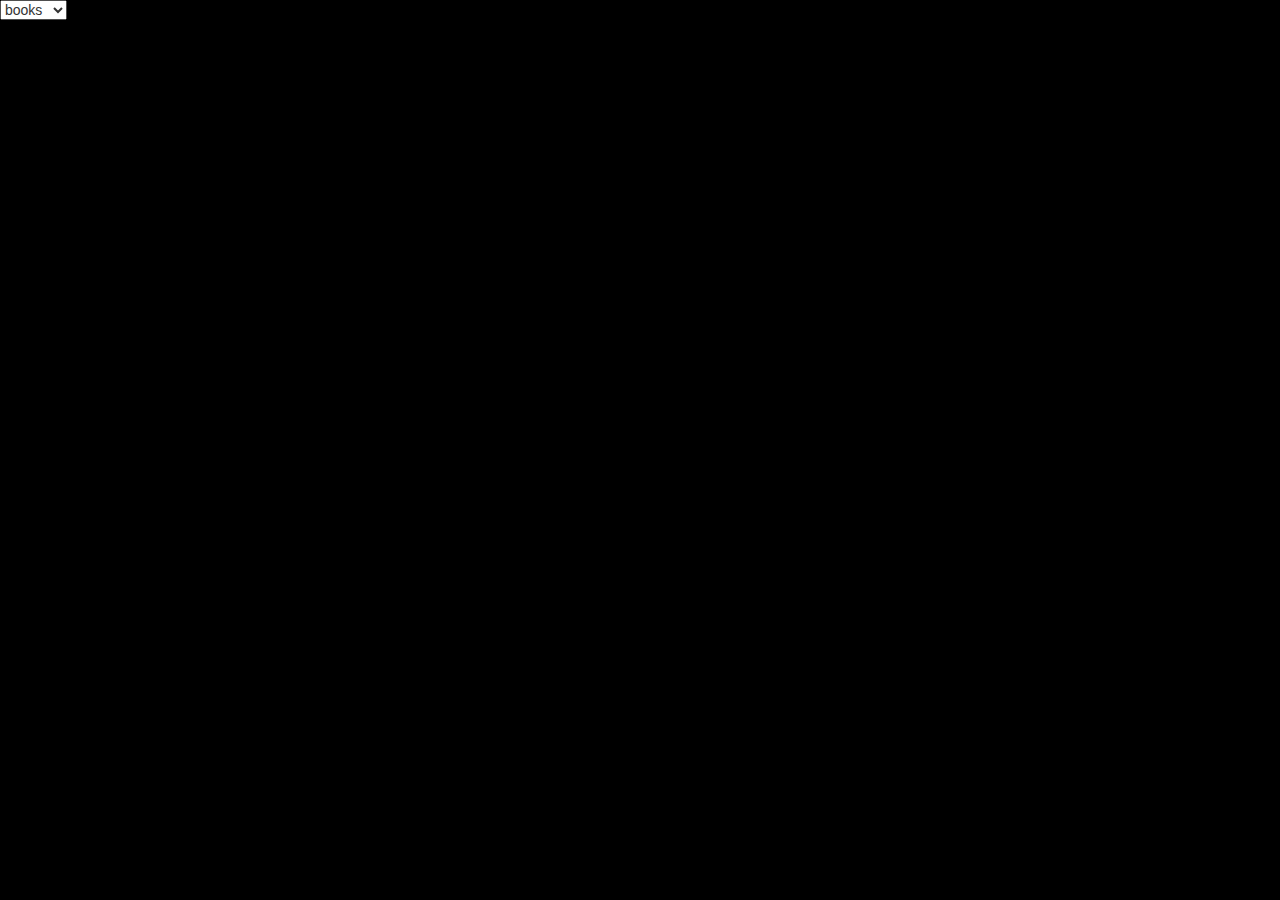
==== app.html @ 714b19ab "page one is done" ====
<!DOCTYPE html>
<html>

  <head>
      <title>
        Symptoms Solver
      </title>
      
      <script src="https://ajax.googleapis.com/ajax/libs/jquery/2.1.1/jquery.min.js"></script>
      <script src="script.js" async></script>
      <script src="https://maxcdn.bootstrapcdn.com/bootstrap/3.3.7/js/bootstrap.min.js" integrity="sha384-Tc5IQib027qvyjSMfHjOMaLkfuWVxZxUPnCJA7l2mCWNIpG9mGCD8wGNIcPD7Txa" crossorigin="anonymous"></script>
      <!-- Latest compiled and minified CSS -->
      <link rel="stylesheet" href="https://maxcdn.bootstrapcdn.com/bootstrap/3.3.7/css/bootstrap.min.css" integrity="sha384-BVYiiSIFeK1dGmJRAkycuHAHRg32OmUcww7on3RYdg4Va+PmSTsz/K68vbdEjh4u" crossorigin="anonymous">
      <link type="text/css" rel="stylesheet" href="style.css" />
  </head>
  <body>
      <select>
          <option value ="books">books</option>
          <option value ="music">music</option>
          <option value ="articles">articles</option>
          <option value ="movies">movies</option>
      </select>
    
    
  </body>

</html>
---- style.css ----
body{
    background-color: black;
}

#white{
    color: white;
}
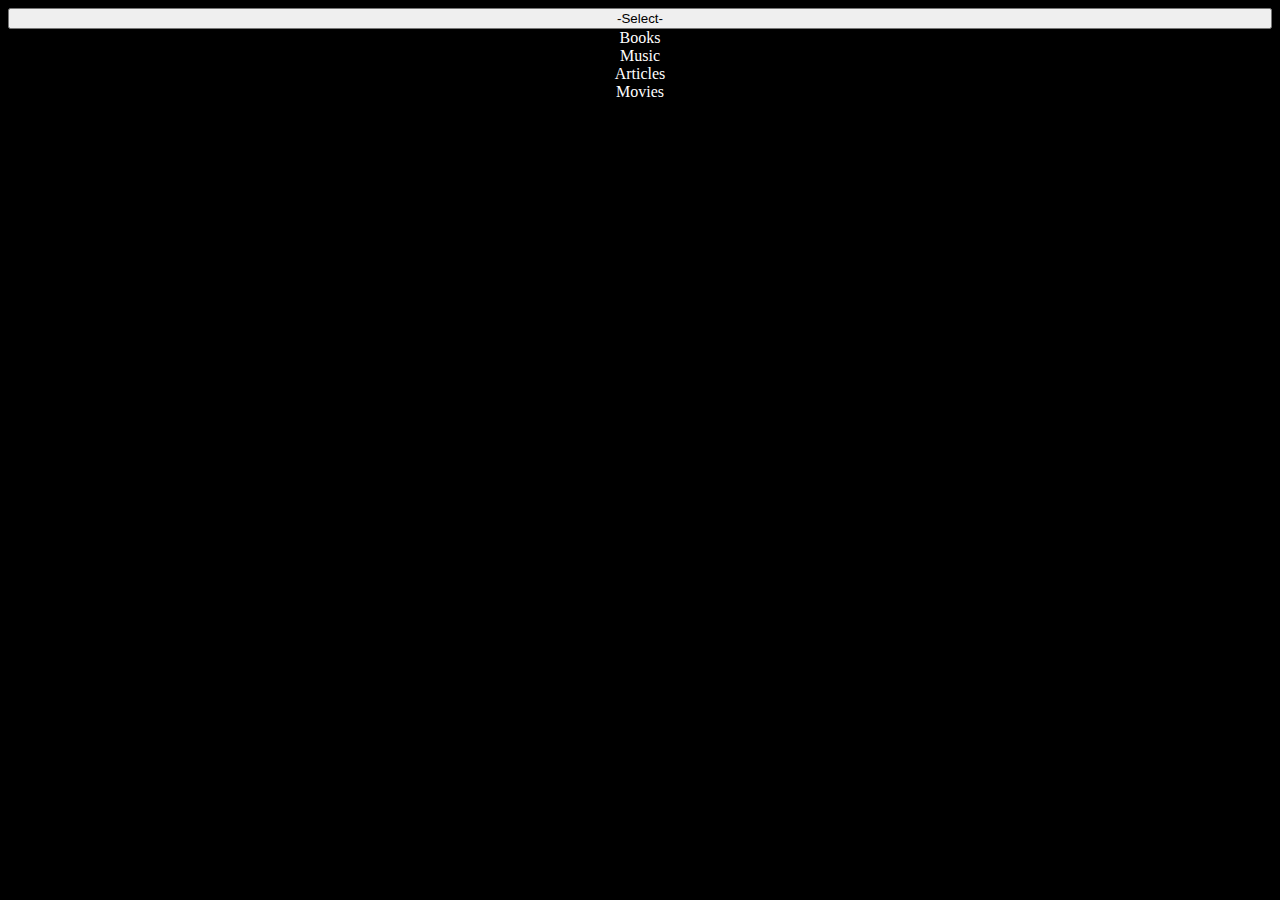
==== commit 14a17869: "ajax needs fixing" ====
--- a/app.html
+++ b/app.html
@@ -2,26 +2,40 @@
 <html>
 
   <head>
-      <title>
-        Symptoms Solver
-      </title>
+      <title>Symptoms Solver</title>
       
       <script src="https://ajax.googleapis.com/ajax/libs/jquery/2.1.1/jquery.min.js"></script>
-      <script src="script.js" async></script>
-      <script src="https://maxcdn.bootstrapcdn.com/bootstrap/3.3.7/js/bootstrap.min.js" integrity="sha384-Tc5IQib027qvyjSMfHjOMaLkfuWVxZxUPnCJA7l2mCWNIpG9mGCD8wGNIcPD7Txa" crossorigin="anonymous"></script>
+      <link href="https://encrypted-tbn0.gstatic.com/images?q=tbn:ANd9GcQBVCmjiRV5jTju5DV8VxLLf3j5y-_urDbeJBiv2I20CnURunZtkQ" rel="shortcut icon">
+      
+      <script src="script.js" ></script>
       <!-- Latest compiled and minified CSS -->
-      <link rel="stylesheet" href="https://maxcdn.bootstrapcdn.com/bootstrap/3.3.7/css/bootstrap.min.css" integrity="sha384-BVYiiSIFeK1dGmJRAkycuHAHRg32OmUcww7on3RYdg4Va+PmSTsz/K68vbdEjh4u" crossorigin="anonymous">
+      <script src="https://code.jquery.com/jquery-3.3.1.slim.min.js" integrity="sha384-q8i/X+965DzO0rT7abK41JStQIAqVgRVzpbzo5smXKp4YfRvH+8abtTE1Pi6jizo" crossorigin="anonymous"></script>
+      <script src="https://cdnjs.cloudflare.com/ajax/libs/popper.js/1.14.0/umd/popper.min.js" integrity="sha384-cs/chFZiN24E4KMATLdqdvsezGxaGsi4hLGOzlXwp5UZB1LY//20VyM2taTB4QvJ" crossorigin="anonymous"></script>
+      <script src="https://stackpath.bootstrapcdn.com/bootstrap/4.1.0/js/bootstrap.min.js" integrity="sha384-uefMccjFJAIv6A+rW+L4AHf99KvxDjWSu1z9VI8SKNVmz4sk7buKt/6v9KI65qnm" crossorigin="anonymous"></script>
       <link type="text/css" rel="stylesheet" href="style.css" />
   </head>
   <body>
-      <select>
-          <option value ="books">books</option>
-          <option value ="music">music</option>
-          <option value ="articles">articles</option>
-          <option value ="movies">movies</option>
-      </select>
+      
+      
+
+      <div class="dropdown">
+    
+        <button class="selectbar" class="btn dropdown-toggle" data-toggle="dropdown">-Select-</button>
+        
+        <div class="dropdown-menu selectbar">
+    
+            <div class="dropdown-item active white">Books</div>
+            
+            <div class="dropdown-item active white">Music</div>
+            
+            <div class="dropdown-item active white">Articles</div>
+            
+            <div class="dropdown-item active white">Movies</div>
+        </div>
+        
+    </div>
     
     
   </body>
 
-</html>
+</html>--- a/style.css
+++ b/style.css
@@ -2,6 +2,33 @@
     background-color: black;
 }
 
+p{
+    color: white;
+}
+
+#disorder{
+    border-radius: 100px;
+}
+
 #white{
     color: white;
+}
+
+#homepage{
+ position: relative;
+ top: 100px;
+ height: 300px;
+}
+
+#typeofdisorder{
+ border-radius: 10px;
+ text-align: center;
+}
+
+.selectbar{
+    width: 100%;
+    text-align: center;
+}
+.white{
+    color:white;
 }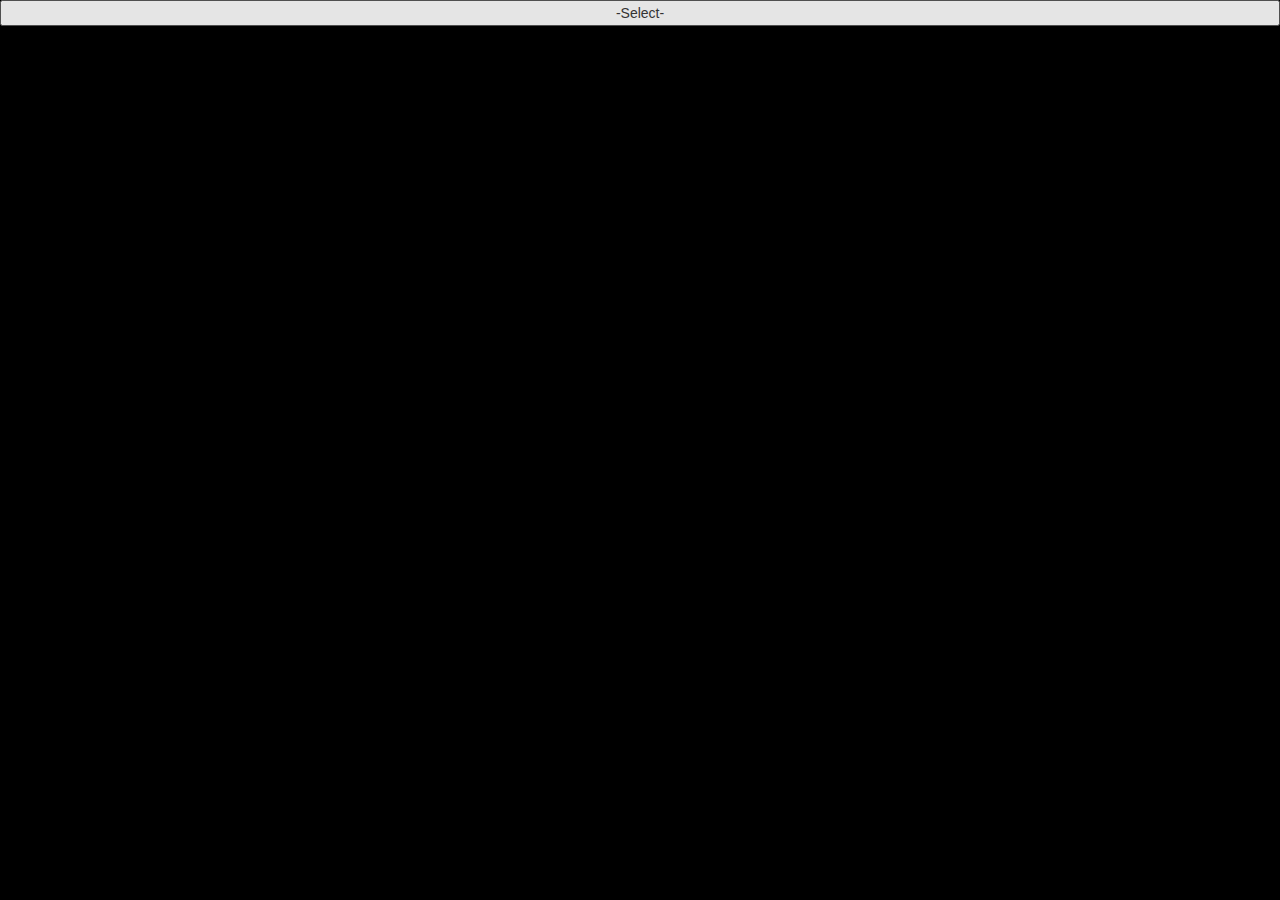
==== commit ed22fb12: "get api's and api keys" ====
--- a/app.html
+++ b/app.html
@@ -4,35 +4,37 @@
   <head>
       <title>Symptoms Solver</title>
       
+      <link href="https://encrypted-tbn0.gstatic.com/images?q=tbn:ANd9GcQBVCmjiRV5jTju5DV8VxLLf3j5y-_urDbeJBiv2I20CnURunZtkQ" rel="shortcut icon">
       <script src="https://ajax.googleapis.com/ajax/libs/jquery/2.1.1/jquery.min.js"></script>
-      <link href="https://encrypted-tbn0.gstatic.com/images?q=tbn:ANd9GcQBVCmjiRV5jTju5DV8VxLLf3j5y-_urDbeJBiv2I20CnURunZtkQ" rel="shortcut icon">
-      
       <script src="script.js" ></script>
-      <!-- Latest compiled and minified CSS -->
-      <script src="https://code.jquery.com/jquery-3.3.1.slim.min.js" integrity="sha384-q8i/X+965DzO0rT7abK41JStQIAqVgRVzpbzo5smXKp4YfRvH+8abtTE1Pi6jizo" crossorigin="anonymous"></script>
-      <script src="https://cdnjs.cloudflare.com/ajax/libs/popper.js/1.14.0/umd/popper.min.js" integrity="sha384-cs/chFZiN24E4KMATLdqdvsezGxaGsi4hLGOzlXwp5UZB1LY//20VyM2taTB4QvJ" crossorigin="anonymous"></script>
-      <script src="https://stackpath.bootstrapcdn.com/bootstrap/4.1.0/js/bootstrap.min.js" integrity="sha384-uefMccjFJAIv6A+rW+L4AHf99KvxDjWSu1z9VI8SKNVmz4sk7buKt/6v9KI65qnm" crossorigin="anonymous"></script>
+      <script src="https://maxcdn.bootstrapcdn.com/bootstrap/3.3.7/js/bootstrap.min.js" integrity="sha384-Tc5IQib027qvyjSMfHjOMaLkfuWVxZxUPnCJA7l2mCWNIpG9mGCD8wGNIcPD7Txa" crossorigin="anonymous"></script>
+      <link rel="stylesheet" href="https://maxcdn.bootstrapcdn.com/bootstrap/3.3.7/css/bootstrap.min.css" integrity="sha384-BVYiiSIFeK1dGmJRAkycuHAHRg32OmUcww7on3RYdg4Va+PmSTsz/K68vbdEjh4u" crossorigin="anonymous">
       <link type="text/css" rel="stylesheet" href="style.css" />
   </head>
   <body>
       
       
 
-      <div class="dropdown">
+      <div id="selecter" class="dropdown">
     
         <button class="selectbar" class="btn dropdown-toggle" data-toggle="dropdown">-Select-</button>
         
         <div class="dropdown-menu selectbar">
     
-            <div class="dropdown-item active white">Books</div>
+            <div class="dropdown-item active" id="books">Books</div>
             
-            <div class="dropdown-item active white">Music</div>
+            <div class="dropdown-item active" id="music">Music</div>
             
-            <div class="dropdown-item active white">Articles</div>
+            <div class="dropdown-item active" id="articles">Articles</div>
             
-            <div class="dropdown-item active white">Movies</div>
+            <div class="dropdown-item active" id="movies">Movies</div>
         </div>
         
+    </div>
+    
+    <div id="content">
+            
+            
     </div>
     
     
--- a/style.css
+++ b/style.css
@@ -29,6 +29,17 @@
     width: 100%;
     text-align: center;
 }
+
+
 .white{
     color:white;
+}
+
+#content{
+    width:100%;
+    position: relative;
+    overflow-y: auto;
+    color: white;
+    top: 100px;
+    height: 50%;
 }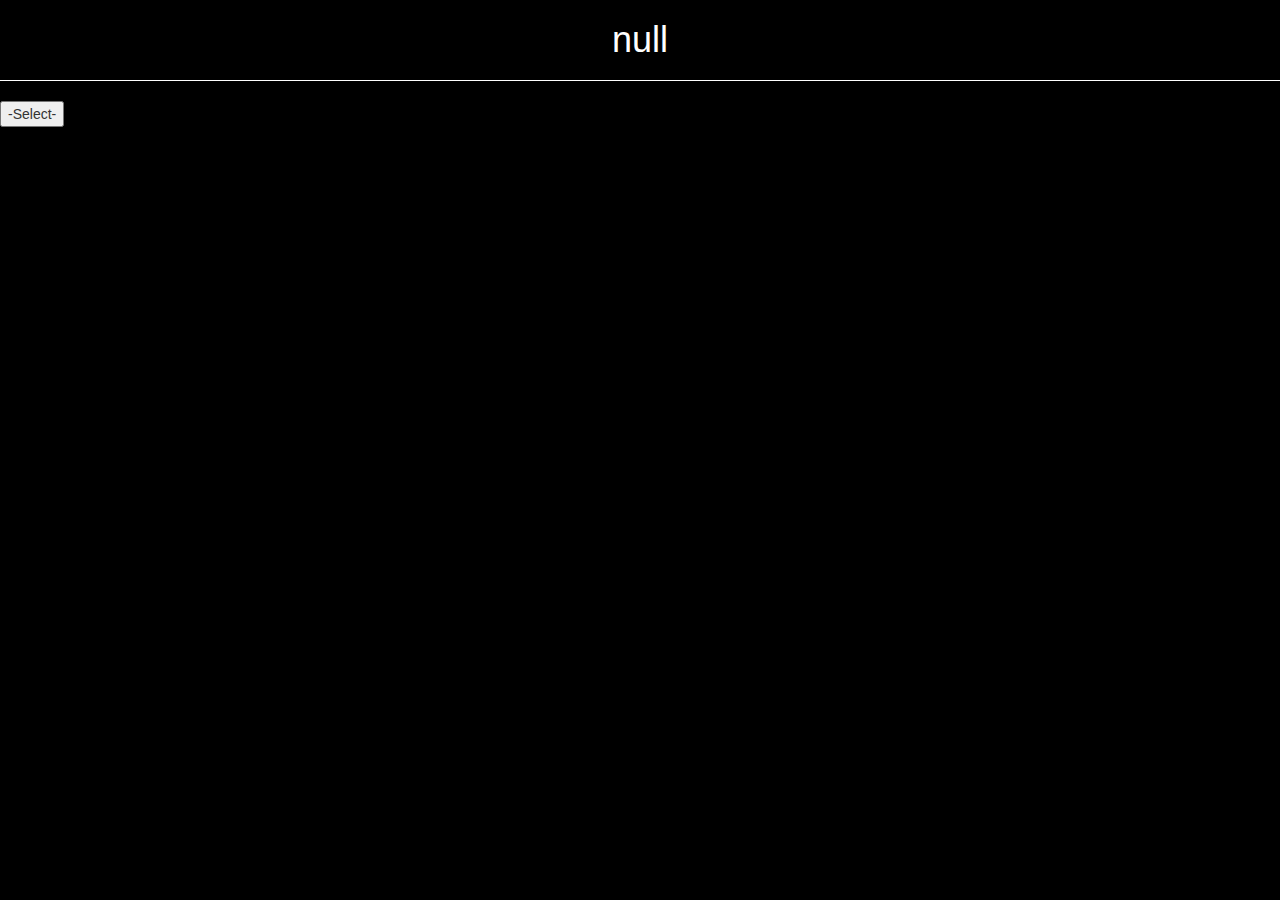
==== commit b72a05b9: "still need apis" ====
--- a/app.html
+++ b/app.html
@@ -13,21 +13,25 @@
   </head>
   <body>
       
-      
+     <div id="name">
+       <h1></h1>
+     </div> 
 
-      <div id="selecter" class="dropdown">
+    <div id="selecter" class="dropdown">
     
         <button class="selectbar" class="btn dropdown-toggle" data-toggle="dropdown">-Select-</button>
         
         <div class="dropdown-menu selectbar">
     
-            <div class="dropdown-item active" id="books">Books</div>
+            <div class="dropdown-item" id="books">Books</div>
             
-            <div class="dropdown-item active" id="music">Music</div>
+            <div class="dropdown-item" id="music">Music</div>
             
-            <div class="dropdown-item active" id="articles">Articles</div>
+            <div class="dropdown-item" id="articles">Articles</div>
             
-            <div class="dropdown-item active" id="movies">Movies</div>
+            <div class="dropdown-item" id="movies">Movies</div>
+            
+            <a href="index.html"><div class="dropdown-item" style="color: black">Back</div></a>
         </div>
         
     </div>
--- a/style.css
+++ b/style.css
@@ -26,14 +26,13 @@
 }
 
 .selectbar{
-    width: 100%;
-    text-align: center;
+    float: left;
+    position: relative;
+    
 }
 
 
-.white{
-    color:white;
-}
+
 
 #content{
     width:100%;
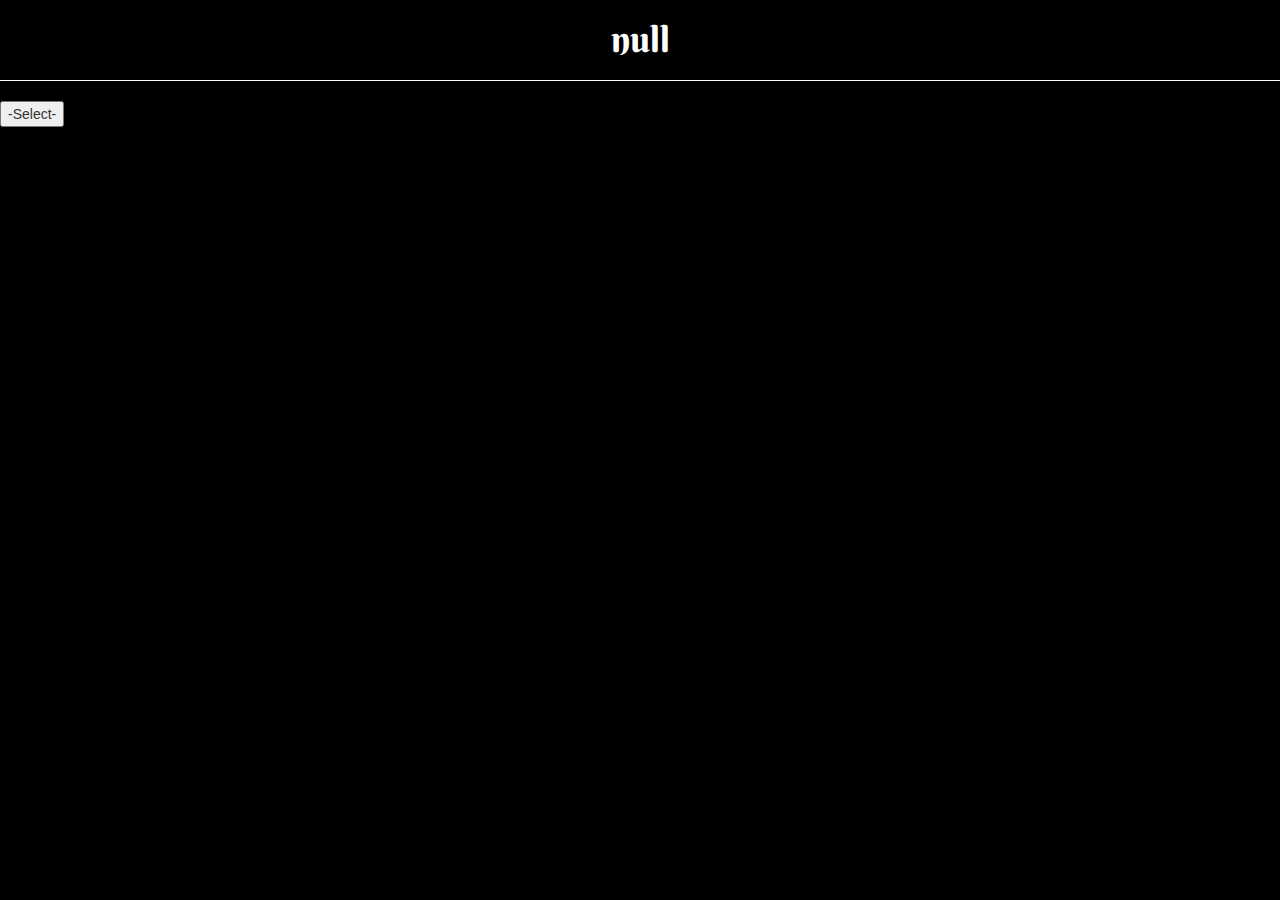
==== commit f21edb90: "all thats left is the articles api" ====
--- a/app.html
+++ b/app.html
@@ -3,7 +3,7 @@
 
   <head>
       <title>Symptoms Solver</title>
-      
+      <link href="https://fonts.googleapis.com/css?family=Berkshire+Swash" rel="stylesheet">
       <link href="https://encrypted-tbn0.gstatic.com/images?q=tbn:ANd9GcQBVCmjiRV5jTju5DV8VxLLf3j5y-_urDbeJBiv2I20CnURunZtkQ" rel="shortcut icon">
       <script src="https://ajax.googleapis.com/ajax/libs/jquery/2.1.1/jquery.min.js"></script>
       <script src="script.js" ></script>
@@ -12,9 +12,9 @@
       <link type="text/css" rel="stylesheet" href="style.css" />
   </head>
   <body>
-      
      <div id="name">
        <h1></h1>
+       <h1 id=here></h1>
      </div> 
 
     <div id="selecter" class="dropdown">
@@ -23,13 +23,13 @@
         
         <div class="dropdown-menu selectbar">
     
-            <div class="dropdown-item" id="books">Books</div>
+            <div class="dropdown-item click" id="books">Books</div>
             
-            <div class="dropdown-item" id="music">Music</div>
+            <div class="dropdown-item click" id="music">Music</div>
             
-            <div class="dropdown-item" id="articles">Articles</div>
+            <div class="dropdown-item click" id="articles">Articles</div>
             
-            <div class="dropdown-item" id="movies">Movies</div>
+            <div class="dropdown-item click" id="movies">Movies</div>
             
             <a href="index.html"><div class="dropdown-item" style="color: black">Back</div></a>
         </div>
--- a/style.css
+++ b/style.css
@@ -31,7 +31,10 @@
     
 }
 
-
+h1
+{
+  font-family: 'Berkshire Swash', cursive;  
+}
 
 
 #content{
@@ -41,4 +44,9 @@
     color: white;
     top: 100px;
     height: 50%;
+    text-align:center;
+}
+
+.click {
+    cursor: pointer;
 }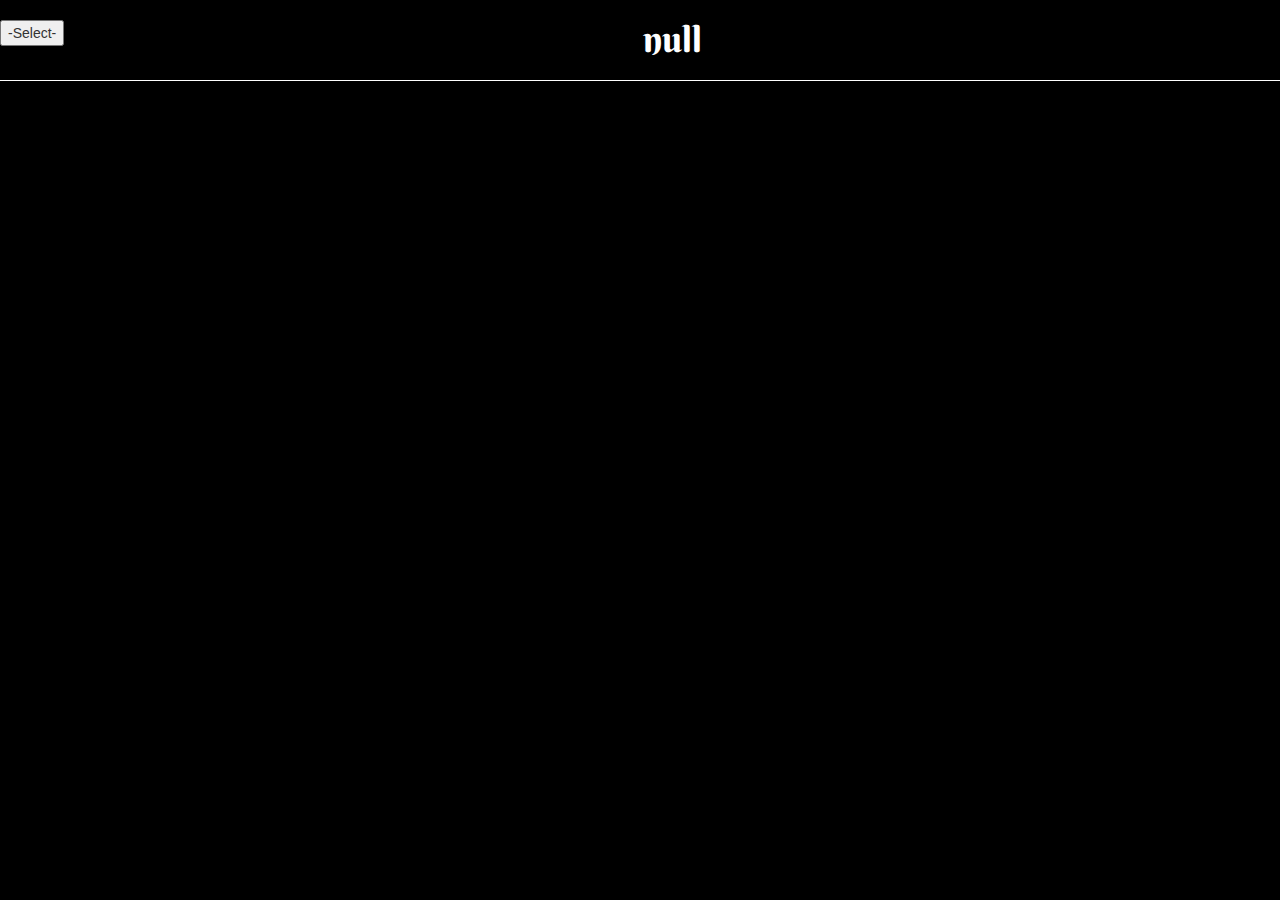
==== commit 83d9522f: "the apis are implemented and working" ====
--- a/app.html
+++ b/app.html
@@ -13,28 +13,28 @@
   </head>
   <body>
      <div id="name">
-       <h1></h1>
        <h1 id=here></h1>
+        <div id="selecter" class="dropdown">
+        
+            <button class="selectbar" class="btn dropdown-toggle" data-toggle="dropdown">-Select-</button>
+            
+            <div class="dropdown-menu selectbar">
+        
+                <div class="dropdown-item click" id="books">Books</div>
+                
+                <div class="dropdown-item click" id="music">Music</div>
+                
+                <div class="dropdown-item click" id="articles">Articles</div>
+                
+                <div class="dropdown-item click" id="movies">Movies</div>
+                
+                <a href="index.html"><div class="dropdown-item" style="color: black">Back</div></a>
+            </div>
+            
+        </div>
      </div> 
 
-    <div id="selecter" class="dropdown">
-    
-        <button class="selectbar" class="btn dropdown-toggle" data-toggle="dropdown">-Select-</button>
-        
-        <div class="dropdown-menu selectbar">
-    
-            <div class="dropdown-item click" id="books">Books</div>
-            
-            <div class="dropdown-item click" id="music">Music</div>
-            
-            <div class="dropdown-item click" id="articles">Articles</div>
-            
-            <div class="dropdown-item click" id="movies">Movies</div>
-            
-            <a href="index.html"><div class="dropdown-item" style="color: black">Back</div></a>
-        </div>
-        
-    </div>
+
     
     <div id="content">
             
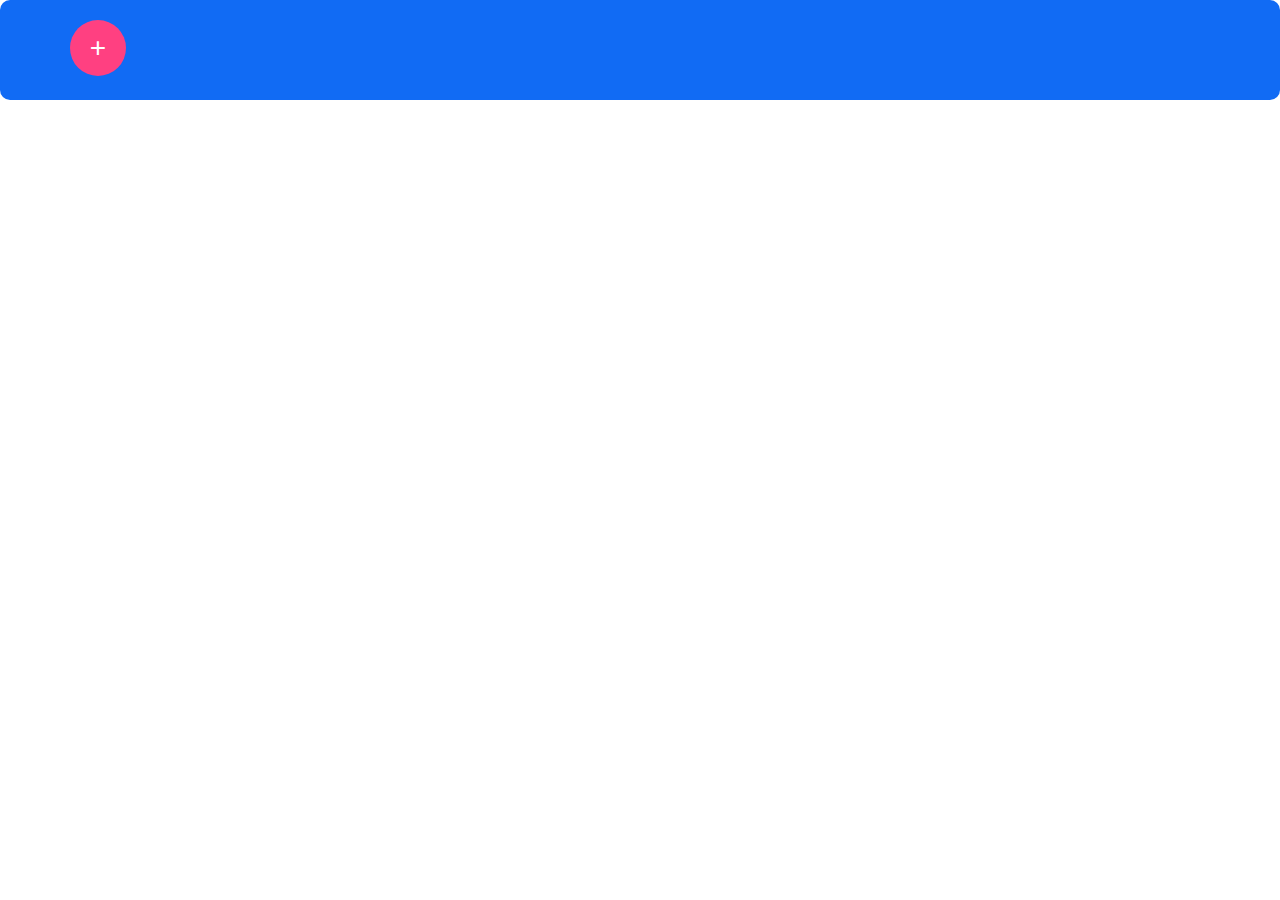
==== commit 5199c167: "could look nicer" ====
--- a/app.html
+++ b/app.html
@@ -12,32 +12,56 @@
       <link type="text/css" rel="stylesheet" href="style.css" />
   </head>
   <body>
-     <div id="name">
-       <h1 id=here></h1>
-        <div id="selecter" class="dropdown">
-        
-            <button class="selectbar" class="btn dropdown-toggle" data-toggle="dropdown">-Select-</button>
+     <div class="navbar-fixed-top" id="name">
+         <div class="container">
+            <h1 id="here" style='text-align: center; color: white'></h1>
+            <div id="selecter" class="dropdown">
+                </div>
+                    <!---<button class="selectbar" id="round" class="btn dropdown-toggle" data-toggle="dropdown">-Select-
+                        <span class="glyphicon glyphicon-chevron-right" aria-hidden="true"></span>
+                    </button>--->
+                <div class="row" id="handle">
+                    <div class="col-md-3">
+                                                 <div class="add-button">
+                        <div class="sub-button tl" id="books">Books</div>
+                        <div class="sub-button tr" id="music">Music</div>
+                        <div class="sub-button bl" id="articles">Articles</div>
+                        <div class="sub-button br" id="movies">Movies</div>
+                      </div>
+                    </div>
+                    <div class="col-md-3">
+
+                    </div>
+                    <div class="col-md-3">
+                    </div>
+                    <div class="col-md-3">
+                    </div>
+                </div>
+               
+                
+                <!---<div class="dropdown-menu selectbar">
             
-            <div class="dropdown-menu selectbar">
-        
-                <div class="dropdown-item click" id="books">Books</div>
+                    <div class="dropdown-item click" id="books">Books</div>
+                    
+                    <div class="dropdown-item click" id="music">Music</div>
+                    
+                    <div class="dropdown-item click" id="articles">Articles</div>
+                    
+                    <div class="dropdown-item click" id="movies">Movies</div>
+                    
+                    <a href="index.html"><div class="dropdown-item" style="color: black">Back</div></a>
+                </div> --->
                 
-                <div class="dropdown-item click" id="music">Music</div>
-                
-                <div class="dropdown-item click" id="articles">Articles</div>
-                
-                <div class="dropdown-item click" id="movies">Movies</div>
-                
-                <a href="index.html"><div class="dropdown-item" style="color: black">Back</div></a>
-            </div>
             
-        </div>
+         </div>
+       
      </div> 
-
-
+     
+    <div id="confetti">
+    </div>
     
     <div id="content">
-            
+        <h2 id="subject"></h2>
             
     </div>
     
--- a/style.css
+++ b/style.css
@@ -1,9 +1,21 @@
-body{
-    background-color: black;
-}
-
 p{
     color: white;
+    background-color: black;
+    border-radius: 10px;
+    width:500px;
+    -webkit-transition-duration: 0.4s; 
+    transition-duration: 0.4s;
+}
+
+#happy{
+    height:300px;
+    width:400px;
+    top:100px;
+}
+
+p:hover {
+    background-color: white; 
+    color: black;
 }
 
 #disorder{
@@ -23,12 +35,6 @@
 #typeofdisorder{
  border-radius: 10px;
  text-align: center;
-}
-
-.selectbar{
-    float: left;
-    position: relative;
-    
 }
 
 h1
@@ -49,4 +55,200 @@
 
 .click {
     cursor: pointer;
-}+}
+
+#selecter{
+    position: absolute;
+    left:48%;
+    margin-left: 0px;
+}
+
+#round{
+    border-radius: 100px;
+}
+
+body{
+    background-image: url(https://www.dafont.com/img/illustration/s/o/something.jpg);
+    background-repeat: no-repeat;
+    background-attachment: fixed;
+    background-size: cover;
+}
+
+#name{
+    height: 100px;
+    background-color: #116bf4;
+    border-radius: 10px;
+}
+
+#game{
+    background-color: white;
+}
+
+.add-button {
+  position: absolute;
+  width: 56px;
+  height: 56px;
+  overflow: visible;
+  -webkit-transition: transform .4s cubic-bezier(.58,-0.37,.45,1.46),
+    color 0s ease .4s,font-size .2s;
+  -moz-transition: transform .4s cubic-bezier(.58,-0.37,.45,1.46),
+    color 0s ease .4s,font-size .2s;
+  transition: transform .4s cubic-bezier(.58,-0.37,.45,1.46),
+    color 0s ease .4s,font-size .2s;
+  text-align: center;
+  line-height: 56px;
+  font-size: 28px;
+  color: rgba(255,255,255,1);
+}
+
+.add-button:before {
+  position: relative;
+  z-index: 100;
+  content:"+";
+  
+}
+
+
+
+.add-button:hover {
+ 
+  color: rgba(255,255,255,0);
+  /*transform: rotate(45deg);*/
+}
+
+.sub-button {
+  position: absolute;
+  display: inline-block;
+  background-color:#ff4081;
+  color: rgba(255,255,255,0);
+  width: 28px;
+  height: 28px;
+  line-height:48px;
+  font-size: 12px;
+  -webkit-transition: top .2s cubic-bezier(.58,-0.37,.45,1.46) .2s,
+    left .2s cubic-bezier(.58,-0.37,.45,1.46) .2s,
+    bottom .2s cubic-bezier(.58,-0.37,.45,1.46) .2s,
+    right .2s cubic-bezier(.58,-0.37,.45,1.46) .2s,
+    width .2s cubic-bezier(.58,-0.37,.45,1.46) .2s,
+    height .2s cubic-bezier(.58,-0.37,.45,1.46) .2s,
+    transform .1s ease 0s,
+    border-radius .2s  ease .2s;
+   -moz-transition: top .2s cubic-bezier(.58,-0.37,.45,1.46) .2s,
+    left .2s cubic-bezier(.58,-0.37,.45,1.46) .2s,
+    bottom .2s cubic-bezier(.58,-0.37,.45,1.46) .2s,
+    right .2s cubic-bezier(.58,-0.37,.45,1.46) .2s,
+    width .2s cubic-bezier(.58,-0.37,.45,1.46) .2s,
+    height .2s cubic-bezier(.58,-0.37,.45,1.46) .2s,
+    transform .1s ease 0s,
+    border-radius .2s  ease .2s;
+   transition: top .2s cubic-bezier(.58,-0.37,.45,1.46) .2s,
+    left .2s cubic-bezier(.58,-0.37,.45,1.46) .2s,
+    bottom .2s cubic-bezier(.58,-0.37,.45,1.46) .2s,
+    right .2s cubic-bezier(.58,-0.37,.45,1.46) .2s,
+    width .2s cubic-bezier(.58,-0.37,.45,1.46) .2s,
+    height .2s cubic-bezier(.58,-0.37,.45,1.46) .2s,
+    transform .1s ease 0s,
+    border-radius .2s  ease .2s;
+}
+
+.tl {
+  top: 0;
+  left: 0;
+  border-radius: 28px 0 0 0;
+}
+
+.tr {  
+  top: 0;
+  right: 0;
+  border-radius: 0 28px 0 0;
+}
+
+.bl {
+  bottom: 0;
+  left: 0; 
+  border-radius: 0 0 0 28px;
+}
+
+.br { 
+  bottom: 0;
+  right: 0;
+  border-radius: 0 0 28px 0;
+}
+
+/*
+.tl:before {
+  content:"";
+}
+
+.tr:before {
+  content:"";
+}
+
+.bl:before {
+  content:"";
+}
+
+.br:before {
+  content:"";
+}
+*/
+
+.add-button:hover .sub-button {
+  width: 48px;
+  height: 48px;
+  /*transform: rotate(-45deg);*/
+  
+  color: rgba(255,255,255,1);
+  -webkit-transition: top .4s cubic-bezier(.58,-0.37,.45,1.46) .4s,
+    left .4s cubic-bezier(.58,-0.37,.45,1.46) .4s,
+    bottom .4s cubic-bezier(.58,-0.37,.45,1.46) .4s,
+    right .4s cubic-bezier(.58,-0.37,.45,1.46) .4s,
+    width .4s cubic-bezier(.58,-0.37,.45,1.46) .4s,
+    height .4s cubic-bezier(.58,-0.37,.45,1.46) .4s,
+    color .3s ease .8s,
+    transform .3s ease .8s,
+    border-radius .4s  ease .6s;
+   -moz-transition: top .4s cubic-bezier(.58,-0.37,.45,1.46) .4s,
+    left .4s cubic-bezier(.58,-0.37,.45,1.46) .4s,
+    bottom .4s cubic-bezier(.58,-0.37,.45,1.46) .4s,
+    right .4s cubic-bezier(.58,-0.37,.45,1.46) .4s,
+    width .4s cubic-bezier(.58,-0.37,.45,1.46) .4s,
+    height .4s cubic-bezier(.58,-0.37,.45,1.46) .4s,
+    color .3s ease .8s,
+    transform .3s ease .8s,
+    border-radius .4s  ease .6s;
+   transition: top .4s cubic-bezier(.58,-0.37,.45,1.46) .4s,
+    left .4s cubic-bezier(.58,-0.37,.45,1.46) .4s,
+    bottom .4s cubic-bezier(.58,-0.37,.45,1.46) .4s,
+    right .4s cubic-bezier(.58,-0.37,.45,1.46) .4s,
+    width .4s cubic-bezier(.58,-0.37,.45,1.46) .4s,
+    height .4s cubic-bezier(.58,-0.37,.45,1.46) .4s,
+    color .3s ease .8s,
+    transform .3s ease .8s,
+    border-radius .4s  ease .6s;
+}
+
+.add-button:hover .tl {
+  top: -25px;
+  left: -25px;
+  border-radius: 28px;
+}
+
+.add-button:hover .tr {  
+  top: -25px;
+  right: -25px;
+  border-radius: 28px;
+}
+
+.add-button:hover .bl {
+  bottom: -25px;
+  left: -25px; 
+  border-radius: 28px;
+}
+
+.add-button:hover .br { 
+  bottom: -25px;
+  right: -25px;
+  border-radius: 28px;
+}
+
